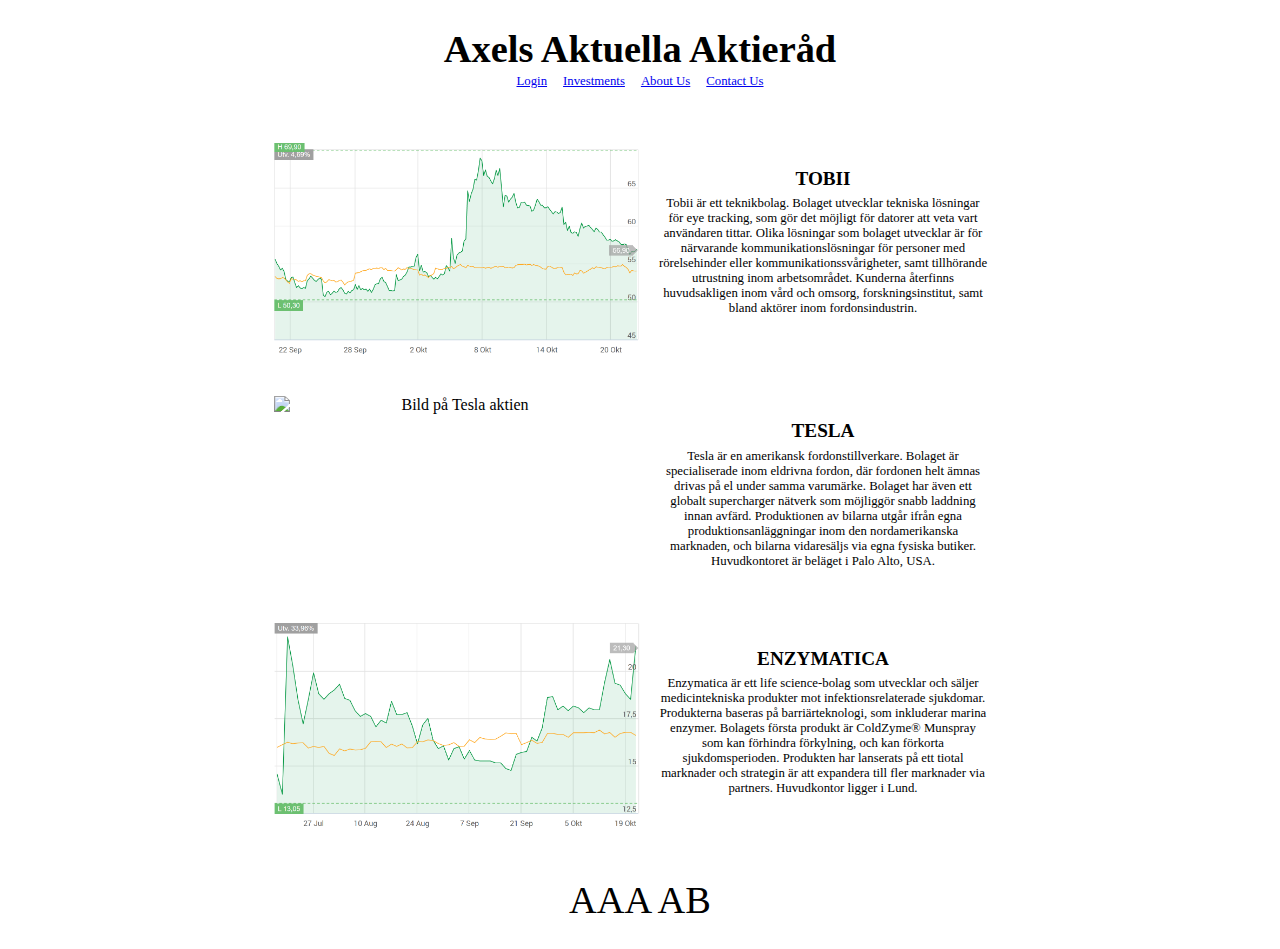
==== index.html @ dc919e75 "Tre Exempel" ====
<!DOCTYPE html>
<html lang="en">
<head>
    <meta charset="UTF-8">
    <meta name="viewport" content="width=device-width, initial-scale=1.0">
    <link rel="stylesheet" href="style.css">
    <title>Document</title>
</head>
<body>
    <header>
        <h1 class="AAA">Axels Aktuella Aktieråd</h1>
        <span class="link">
            <a href="login.html">Login</a> 
        </span>
        <span class="link">
            <a href="investments.html">Investments</a> 
        </span>
        <span class="link"> 
            <a href="aboutus.html">About Us</a>
        </span>
        <span class="link">
            <a href="contactus.html">Contact Us</a>
        </span>
    </header>
    <main>
        <div class="indexContent">
            <div class="indexExempel">
                <img width="100%" src="bilder/Tobii.PNG" alt="Bild på Tobii aktien">
                <div class="exempel">
                    <h2 class="exeRubrik">TOBII</h2>
                    <span>Tobii är ett teknikbolag. 
                        Bolaget utvecklar tekniska lösningar för eye tracking, som gör det möjligt för 
                        datorer att veta vart användaren tittar. 
                        Olika lösningar som bolaget utvecklar är för närvarande kommunikationslösningar 
                        för personer med rörelsehinder eller kommunikationssvårigheter, samt tillhörande utrustning inom arbetsområdet. 
                        Kunderna återfinns huvudsakligen inom vård och omsorg, forskningsinstitut, samt bland aktörer inom fordonsindustrin.
                    </span>
                </div>
            </div>
            <div class="indexExempel">
                <img width="100%" src="bilder/tesla.PNG" alt="Bild på Tesla aktien">
                <div class="exempel">
                    <h2 class="exeRubrik">TESLA</h2>
                    <span>Tesla är en amerikansk fordonstillverkare. 
                        Bolaget är specialiserade inom eldrivna fordon, 
                        där fordonen helt ämnas drivas på el under samma varumärke. 
                        Bolaget har även ett globalt supercharger nätverk som möjliggör snabb laddning innan avfärd. 
                        Produktionen av bilarna utgår ifrån egna produktionsanläggningar inom den nordamerikanska marknaden, 
                        och bilarna vidaresäljs via egna fysiska butiker. 
                        Huvudkontoret är beläget i Palo Alto, USA.
                    </span>
                </div>
                    
            </div>
            <div class="indexExempel">
                <img width="100%" src="bilder/Enzymatica.PNG" alt="Bild på Enzymatica aktien">
                <div class="exempel">
                    <h2 class="exeRubrik">ENZYMATICA</h2>
                    <span>Enzymatica är ett life science-bolag som utvecklar och säljer medicintekniska produkter mot infektionsrelaterade sjukdomar. 
                        Produkterna baseras på barriärteknologi, som inkluderar marina enzymer. 
                        Bolagets första produkt är ColdZyme® Munspray som kan förhindra förkylning, och kan förkorta sjukdomsperioden. 
                        Produkten har lanserats på ett tiotal marknader och strategin är att expandera till fler marknader via partners. 
                        Huvudkontor ligger i Lund.
                    </span>
                </div>
            </div>
        </div>
    </main>
    <footer>
        <span>AAA AB</span>
    </footer>
</body>
</html>
---- style.css ----
*{
    margin: 0;
    padding: 0;
}

header{
    text-align: center;
    padding: 3vh;
    margin-bottom: 1vh;
}
 .AAA{
    font-size:3vw;
 }

.link{
    font-size:1vw;
    margin-left: 0.5vw;
    margin-right: 0.5vw;
}


main{
    display: grid;
    grid-template-columns: 1fr 60% 1fr;
}

.indexExempel{
    display:grid;
    grid-template-columns: 50% 50%;
    grid-template-rows: 1fr,1fr;
    padding: 2vh;
}

.indexContent{
    grid-column: 2;
    text-align: center;
}

.exeRubrik{
    padding: 0.5vw;
}

.exempel{
    display: flex;
    padding: 5%;
    font-size: 1vw;
    justify-content: flex-start;
    flex-direction: column;
}

footer{
    text-align: center;
    padding: 3vh;
    font-size: 3vw;
}
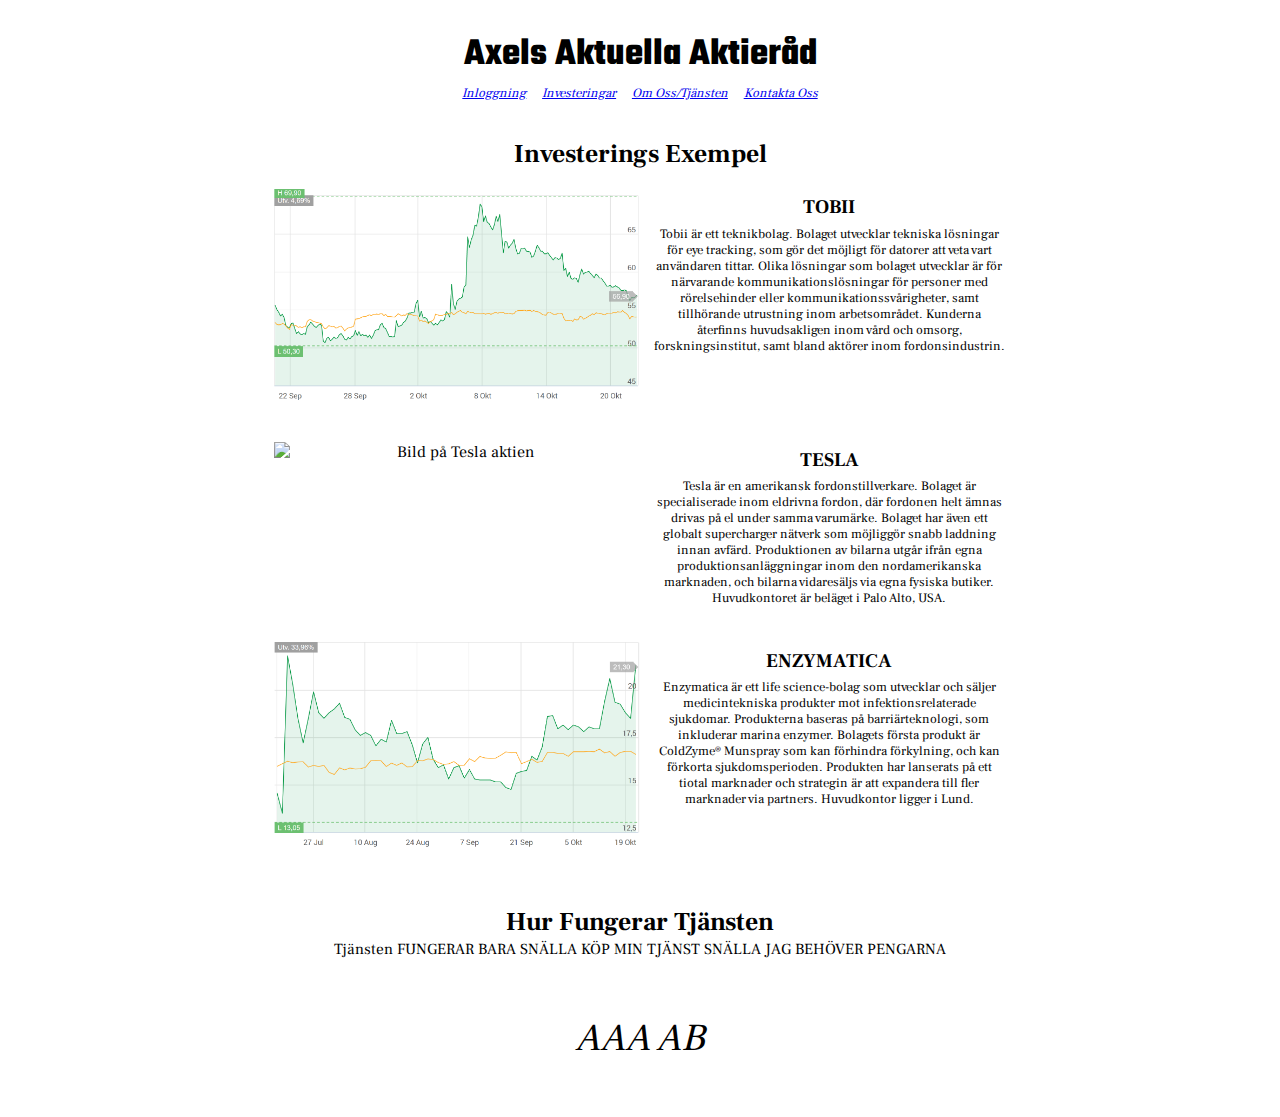
==== commit a12ddafe: "Index sida klar innan estestiska ändringar" ====
--- a/index.html
+++ b/index.html
@@ -4,26 +4,31 @@
     <meta charset="UTF-8">
     <meta name="viewport" content="width=device-width, initial-scale=1.0">
     <link rel="stylesheet" href="style.css">
-    <title>Document</title>
+    <link rel="preconnect" href="https://fonts.gstatic.com">
+    <link href="https://fonts.googleapis.com/css2?family=Teko:wght@700&display=swap" rel="stylesheet">
+    <link rel="shortcut icon" href="bilder/graphicon.png"/>
+    <link href="https://fonts.googleapis.com/css2?family=Frank+Ruhl+Libre&display=swap" rel="stylesheet">
+    <title>Axels Aktuella Aktieråd</title>
 </head>
 <body>
     <header>
         <h1 class="AAA">Axels Aktuella Aktieråd</h1>
         <span class="link">
-            <a href="login.html">Login</a> 
+            <a href="login.html">Inloggning</a> 
         </span>
         <span class="link">
-            <a href="investments.html">Investments</a> 
+            <a href="investments.html">Investeringar</a> 
         </span>
         <span class="link"> 
-            <a href="aboutus.html">About Us</a>
+            <a href="aboutus.html">Om Oss/Tjänsten</a>
         </span>
         <span class="link">
-            <a href="contactus.html">Contact Us</a>
+            <a href="contactus.html">Kontakta Oss</a>
         </span>
     </header>
     <main>
         <div class="indexContent">
+            <h2 class="underrubrik">Investerings Exempel</h2>
             <div class="indexExempel">
                 <img width="100%" src="bilder/Tobii.PNG" alt="Bild på Tobii aktien">
                 <div class="exempel">
@@ -32,8 +37,10 @@
                         Bolaget utvecklar tekniska lösningar för eye tracking, som gör det möjligt för 
                         datorer att veta vart användaren tittar. 
                         Olika lösningar som bolaget utvecklar är för närvarande kommunikationslösningar 
-                        för personer med rörelsehinder eller kommunikationssvårigheter, samt tillhörande utrustning inom arbetsområdet. 
-                        Kunderna återfinns huvudsakligen inom vård och omsorg, forskningsinstitut, samt bland aktörer inom fordonsindustrin.
+                        för personer med rörelsehinder eller kommunikationssvårigheter, 
+                        samt tillhörande utrustning inom arbetsområdet. 
+                        Kunderna återfinns huvudsakligen inom vård och omsorg, forskningsinstitut, 
+                        samt bland aktörer inom fordonsindustrin.
                     </span>
                 </div>
             </div>
@@ -50,20 +57,28 @@
                         Huvudkontoret är beläget i Palo Alto, USA.
                     </span>
                 </div>
-                    
             </div>
             <div class="indexExempel">
                 <img width="100%" src="bilder/Enzymatica.PNG" alt="Bild på Enzymatica aktien">
                 <div class="exempel">
                     <h2 class="exeRubrik">ENZYMATICA</h2>
-                    <span>Enzymatica är ett life science-bolag som utvecklar och säljer medicintekniska produkter mot infektionsrelaterade sjukdomar. 
+                    <span>Enzymatica är ett life science-bolag som utvecklar och säljer 
+                        medicintekniska produkter mot infektionsrelaterade sjukdomar. 
                         Produkterna baseras på barriärteknologi, som inkluderar marina enzymer. 
-                        Bolagets första produkt är ColdZyme® Munspray som kan förhindra förkylning, och kan förkorta sjukdomsperioden. 
-                        Produkten har lanserats på ett tiotal marknader och strategin är att expandera till fler marknader via partners. 
+                        Bolagets första produkt är ColdZyme® Munspray som kan förhindra förkylning, 
+                        och kan förkorta sjukdomsperioden. 
+                        Produkten har lanserats på ett tiotal marknader och strategin är att 
+                        expandera till fler marknader via partners. 
                         Huvudkontor ligger i Lund.
                     </span>
                 </div>
             </div>
+        </div>
+        <div class="introduktion">
+            <h2 class="underrubrik">Hur Fungerar Tjänsten</h2>
+            <span>
+                Tjänsten FUNGERAR BARA SNÄLLA KÖP MIN TJÄNST SNÄLLA JAG BEHÖVER PENGARNA
+            </span>
         </div>
     </main>
     <footer>
--- a/style.css
+++ b/style.css
@@ -1,14 +1,19 @@
 *{
     margin: 0;
     padding: 0;
+    font-family: 'Frank Ruhl Libre', serif;
 }
 
 header{
     text-align: center;
     padding: 3vh;
     margin-bottom: 1vh;
+    font-family: 'Frank Ruhl Libre', serif;
+    font-style: italic;
 }
  .AAA{
+    font-family: 'Teko', sans-serif;
+    font-style: normal;
     font-size:3vw;
  }
 
@@ -18,10 +23,25 @@
     margin-right: 0.5vw;
 }
 
+.introduktion{
+    text-align: center;
+    grid-column: 2;
+    font-size: 1.2vw;
+}
+
+.underrubrik{
+    font-size:2vw;
+}
 
 main{
     display: grid;
     grid-template-columns: 1fr 60% 1fr;
+}
+
+.indexContent{
+    grid-column: 2;
+    text-align: center;
+    margin-bottom: 4vh;
 }
 
 .indexExempel{
@@ -31,25 +51,21 @@
     padding: 2vh;
 }
 
-.indexContent{
-    grid-column: 2;
-    text-align: center;
-}
-
 .exeRubrik{
     padding: 0.5vw;
 }
 
 .exempel{
     display: flex;
-    padding: 5%;
+    margin-left: 1vw;
     font-size: 1vw;
-    justify-content: flex-start;
     flex-direction: column;
 }
 
 footer{
     text-align: center;
-    padding: 3vh;
+    padding: 6vh;
     font-size: 3vw;
+    font-family: 'Frank Ruhl Libre', serif;
+    font-style: italic;
 }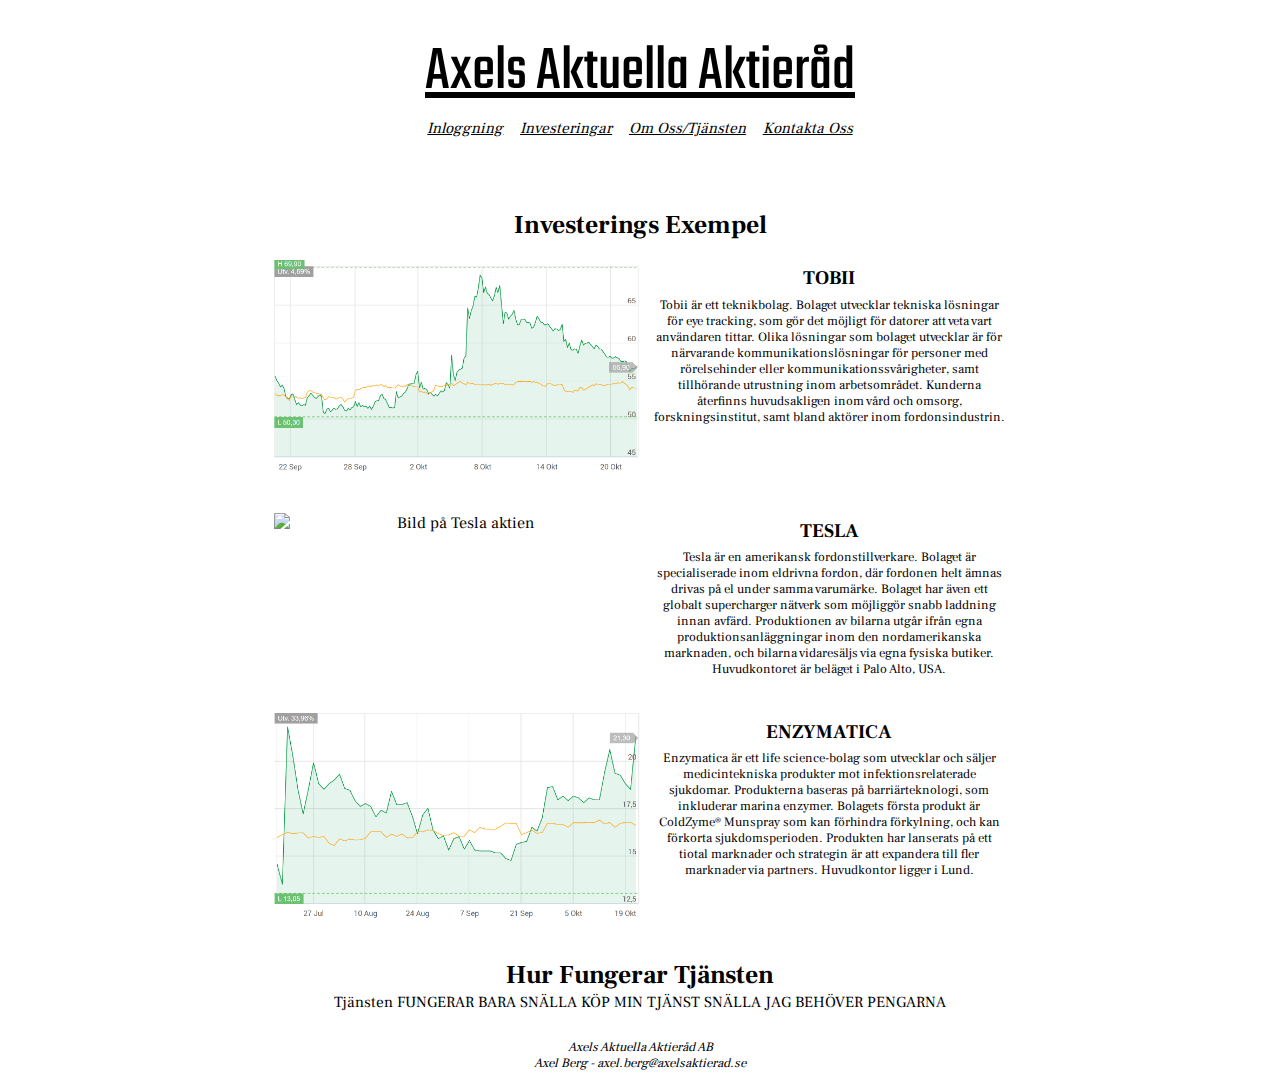
==== commit 788f5ed4: "alla sidor förutom inloggning har allt grundläggande" ====
--- a/index.html
+++ b/index.html
@@ -12,19 +12,13 @@
 </head>
 <body>
     <header>
-        <h1 class="AAA">Axels Aktuella Aktieråd</h1>
-        <span class="link">
-            <a href="login.html">Inloggning</a> 
-        </span>
-        <span class="link">
-            <a href="investments.html">Investeringar</a> 
-        </span>
-        <span class="link"> 
-            <a href="aboutus.html">Om Oss/Tjänsten</a>
-        </span>
-        <span class="link">
-            <a href="contactus.html">Kontakta Oss</a>
-        </span>
+        <a class="AAA" href="index.html">Axels Aktuella Aktieråd</a> 
+        <nav>
+            <a class="link" href="login.html">Inloggning</a> 
+            <a class="link" href="investments.html">Investeringar</a> 
+            <a class="link" href="aboutus.html">Om Oss/Tjänsten</a>
+            <a class="link" href="contactus.html">Kontakta Oss</a>
+        </nav>
     </header>
     <main>
         <div class="indexContent">
@@ -82,7 +76,8 @@
         </div>
     </main>
     <footer>
-        <span>AAA AB</span>
+        <span>Axels Aktuella Aktieråd AB</span>
+        <span>Axel Berg - axel.berg@axelsaktierad.se</span>
     </footer>
 </body>
 </html>--- a/style.css
+++ b/style.css
@@ -5,22 +5,30 @@
 }
 
 header{
+    display: grid;
+    grid-template-rows: 1fr 1fr;
     text-align: center;
-    padding: 3vh;
-    margin-bottom: 1vh;
+    margin-top: 3vh;
     font-family: 'Frank Ruhl Libre', serif;
     font-style: italic;
 }
  .AAA{
+    grid-row: 1;
+    color: black;
     font-family: 'Teko', sans-serif;
     font-style: normal;
-    font-size:3vw;
+    font-size:5vw;
  }
 
 .link{
-    font-size:1vw;
+    color: black;
+    font-size:1.2vw;
     margin-left: 0.5vw;
     margin-right: 0.5vw;
+}
+
+.links{
+    grid-row: 2;
 }
 
 .introduktion{
@@ -38,10 +46,27 @@
     grid-template-columns: 1fr 60% 1fr;
 }
 
+
+.brödtext{
+    display: grid;
+    grid-template-rows: 1fr;
+    grid-column: 2;
+    text-align: center;
+    font-size: 1.5vw;
+}
+
+.kontakt{
+    display:grid;
+    grid-template-columns: 20% 1fr;
+    grid-template-rows: 1fr,1fr;
+    padding: 2vh;
+    font-size: 1vw;
+}
+
 .indexContent{
     grid-column: 2;
     text-align: center;
-    margin-bottom: 4vh;
+    margin-bottom: 2vh;
 }
 
 .indexExempel{
@@ -63,9 +88,12 @@
 }
 
 footer{
+    display: grid;
+    grid-template-rows: 1fr;
     text-align: center;
-    padding: 6vh;
-    font-size: 3vw;
+    margin-top: 3vh;
+    margin-bottom: 1.5vh;
+    font-size: 1vw;
     font-family: 'Frank Ruhl Libre', serif;
     font-style: italic;
 }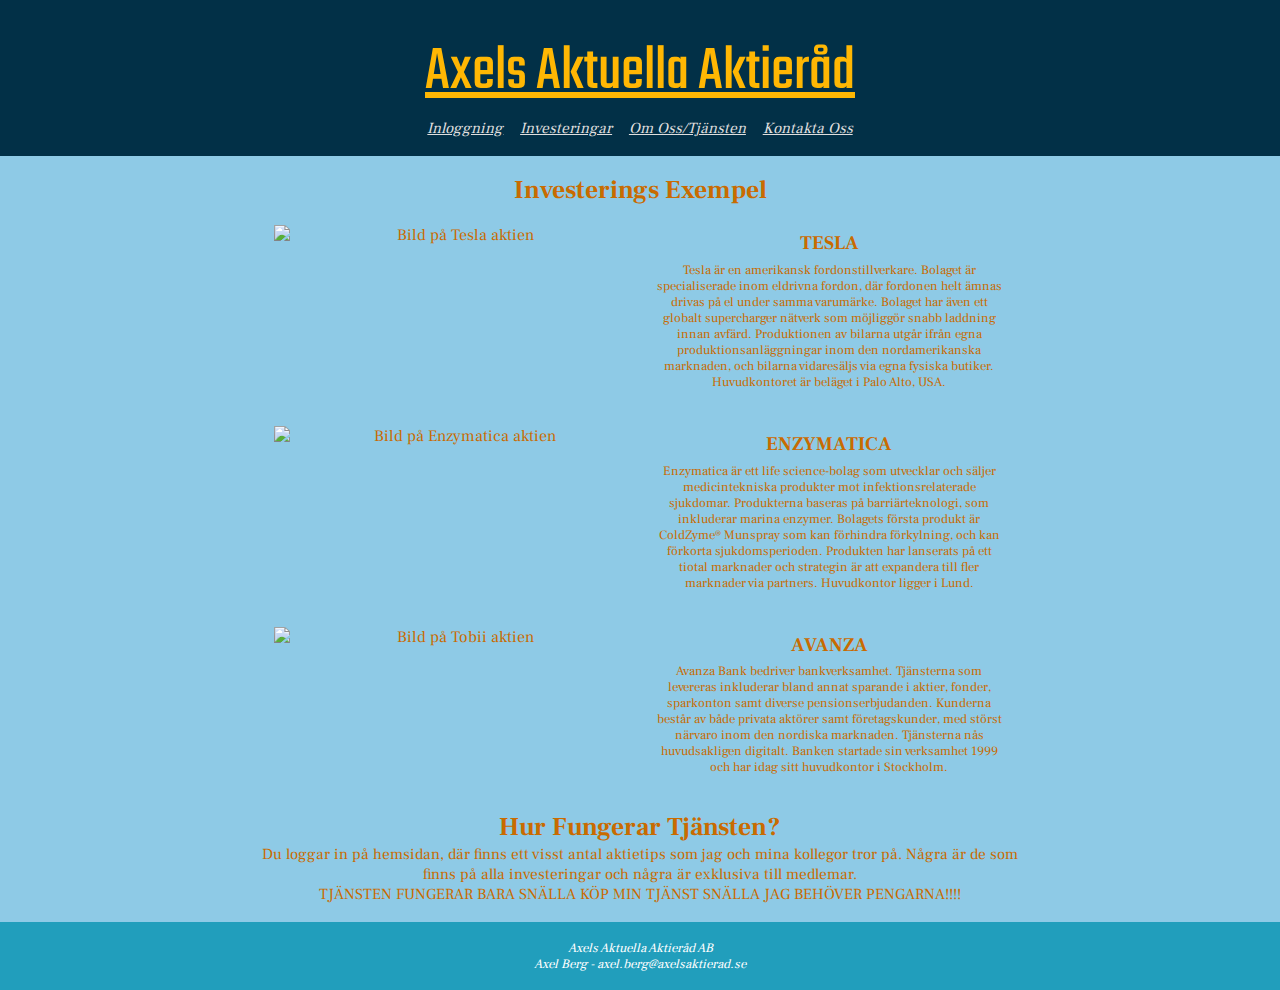
==== commit 5b477839: "Alla sidor klara och färg tillagd" ====
--- a/index.html
+++ b/index.html
@@ -6,7 +6,7 @@
     <link rel="stylesheet" href="style.css">
     <link rel="preconnect" href="https://fonts.gstatic.com">
     <link href="https://fonts.googleapis.com/css2?family=Teko:wght@700&display=swap" rel="stylesheet">
-    <link rel="shortcut icon" href="bilder/graphicon.png"/>
+    <link rel="shortcut icon" href="bilder/icons/graphicon.png"/>
     <link href="https://fonts.googleapis.com/css2?family=Frank+Ruhl+Libre&display=swap" rel="stylesheet">
     <title>Axels Aktuella Aktieråd</title>
 </head>
@@ -24,21 +24,6 @@
         <div class="indexContent">
             <h2 class="underrubrik">Investerings Exempel</h2>
             <div class="indexExempel">
-                <img width="100%" src="bilder/Tobii.PNG" alt="Bild på Tobii aktien">
-                <div class="exempel">
-                    <h2 class="exeRubrik">TOBII</h2>
-                    <span>Tobii är ett teknikbolag. 
-                        Bolaget utvecklar tekniska lösningar för eye tracking, som gör det möjligt för 
-                        datorer att veta vart användaren tittar. 
-                        Olika lösningar som bolaget utvecklar är för närvarande kommunikationslösningar 
-                        för personer med rörelsehinder eller kommunikationssvårigheter, 
-                        samt tillhörande utrustning inom arbetsområdet. 
-                        Kunderna återfinns huvudsakligen inom vård och omsorg, forskningsinstitut, 
-                        samt bland aktörer inom fordonsindustrin.
-                    </span>
-                </div>
-            </div>
-            <div class="indexExempel">
                 <img width="100%" src="bilder/tesla.PNG" alt="Bild på Tesla aktien">
                 <div class="exempel">
                     <h2 class="exeRubrik">TESLA</h2>
@@ -53,7 +38,7 @@
                 </div>
             </div>
             <div class="indexExempel">
-                <img width="100%" src="bilder/Enzymatica.PNG" alt="Bild på Enzymatica aktien">
+                <img width="100%" src="bilder/enzymatica.PNG" alt="Bild på Enzymatica aktien">
                 <div class="exempel">
                     <h2 class="exeRubrik">ENZYMATICA</h2>
                     <span>Enzymatica är ett life science-bolag som utvecklar och säljer 
@@ -67,17 +52,35 @@
                     </span>
                 </div>
             </div>
+            <div class="indexExempel">
+                <img width="100%" src="bilder/avanza.PNG" alt="Bild på Tobii aktien">
+                <div class="exempel">
+                    <h2 class="exeRubrik">AVANZA</h2>
+                    <span>
+                        Avanza Bank bedriver bankverksamhet. 
+                        Tjänsterna som levereras inkluderar bland annat sparande i aktier, fonder, sparkonton 
+                        samt diverse pensionserbjudanden. Kunderna består av både privata aktörer samt företagskunder, 
+                        med störst närvaro inom den nordiska marknaden. Tjänsterna nås huvudsakligen digitalt. 
+                        Banken startade sin verksamhet 1999 och har idag sitt huvudkontor i Stockholm.
+                    </span>
+                </div>
+            </div>
         </div>
         <div class="introduktion">
-            <h2 class="underrubrik">Hur Fungerar Tjänsten</h2>
+            <h2 class="underrubrik">Hur Fungerar Tjänsten?</h2>
             <span>
-                Tjänsten FUNGERAR BARA SNÄLLA KÖP MIN TJÄNST SNÄLLA JAG BEHÖVER PENGARNA
+                Du loggar in på hemsidan, där finns ett visst antal aktietips som jag och mina kollegor tror på. 
+                Några är de som finns på alla investeringar och några är exklusiva till medlemar.
+            </span>
+            <br>
+            <span>
+                TJÄNSTEN FUNGERAR BARA SNÄLLA KÖP MIN TJÄNST SNÄLLA JAG BEHÖVER PENGARNA!!!!
             </span>
         </div>
     </main>
     <footer>
-        <span>Axels Aktuella Aktieråd AB</span>
-        <span>Axel Berg - axel.berg@axelsaktierad.se</span>
+        <span class="white">Axels Aktuella Aktieråd AB</span>
+        <span class="white">Axel Berg - axel.berg@axelsaktierad.se</span>
     </footer>
 </body>
 </html>--- a/style.css
+++ b/style.css
@@ -2,26 +2,32 @@
     margin: 0;
     padding: 0;
     font-family: 'Frank Ruhl Libre', serif;
+    color: rgb(201, 107, 0);
 }
 
 header{
-    display: grid;
-    grid-template-rows: 1fr 1fr;
+    background-color: rgba(2, 48, 71, 50);
     text-align: center;
-    margin-top: 3vh;
+    padding-bottom: 2vh;
+    padding-top: 3vh;
     font-family: 'Frank Ruhl Libre', serif;
     font-style: italic;
 }
- .AAA{
+
+body{
+    background-color: rgb(142, 202, 230);
+}
+
+.AAA{
+    color: rgb(255, 183, 3);
     grid-row: 1;
-    color: black;
     font-family: 'Teko', sans-serif;
     font-style: normal;
     font-size:5vw;
  }
 
 .link{
-    color: black;
+    color: rgb(223, 222, 222);
     font-size:1.2vw;
     margin-left: 0.5vw;
     margin-right: 0.5vw;
@@ -43,9 +49,31 @@
 
 main{
     display: grid;
+    padding-top: 2vh;
+    padding-bottom: 2vh;
     grid-template-columns: 1fr 60% 1fr;
 }
 
+.inlogg{
+    display:grid;
+    grid-template-columns: 1fr 17% 1fr;
+}
+
+.inputBox{
+    padding: 1vh;
+    font-size: 2vh;
+    margin: 0;
+    text-align: center;
+}
+
+.knappar{
+    margin:1vw;
+}
+
+.justifyContent{
+    display: flex;
+    justify-content: center;
+}
 
 .brödtext{
     display: grid;
@@ -53,6 +81,7 @@
     grid-column: 2;
     text-align: center;
     font-size: 1.5vw;
+    justify-content: center;
 }
 
 .kontakt{
@@ -68,7 +97,6 @@
     text-align: center;
     margin-bottom: 2vh;
 }
-
 .indexExempel{
     display:grid;
     grid-template-columns: 50% 50%;
@@ -80,6 +108,18 @@
     padding: 0.5vw;
 }
 
+.kontaktRubrik{
+    font-size: 4vw;
+}
+
+.kontaktInfo{
+    display: flex;
+    margin-left: 1vw;
+    font-size: 1.5vw;
+    flex-direction: column;
+    align-items: flex-start;
+}
+
 .exempel{
     display: flex;
     margin-left: 1vw;
@@ -87,12 +127,17 @@
     flex-direction: column;
 }
 
+.white{
+    color: white;
+}
+
 footer{
     display: grid;
+    background-color: rgb(33, 158, 188);
     grid-template-rows: 1fr;
     text-align: center;
-    margin-top: 3vh;
-    margin-bottom: 1.5vh;
+    padding-top: 2vh;
+    padding-bottom: 2vh;
     font-size: 1vw;
     font-family: 'Frank Ruhl Libre', serif;
     font-style: italic;
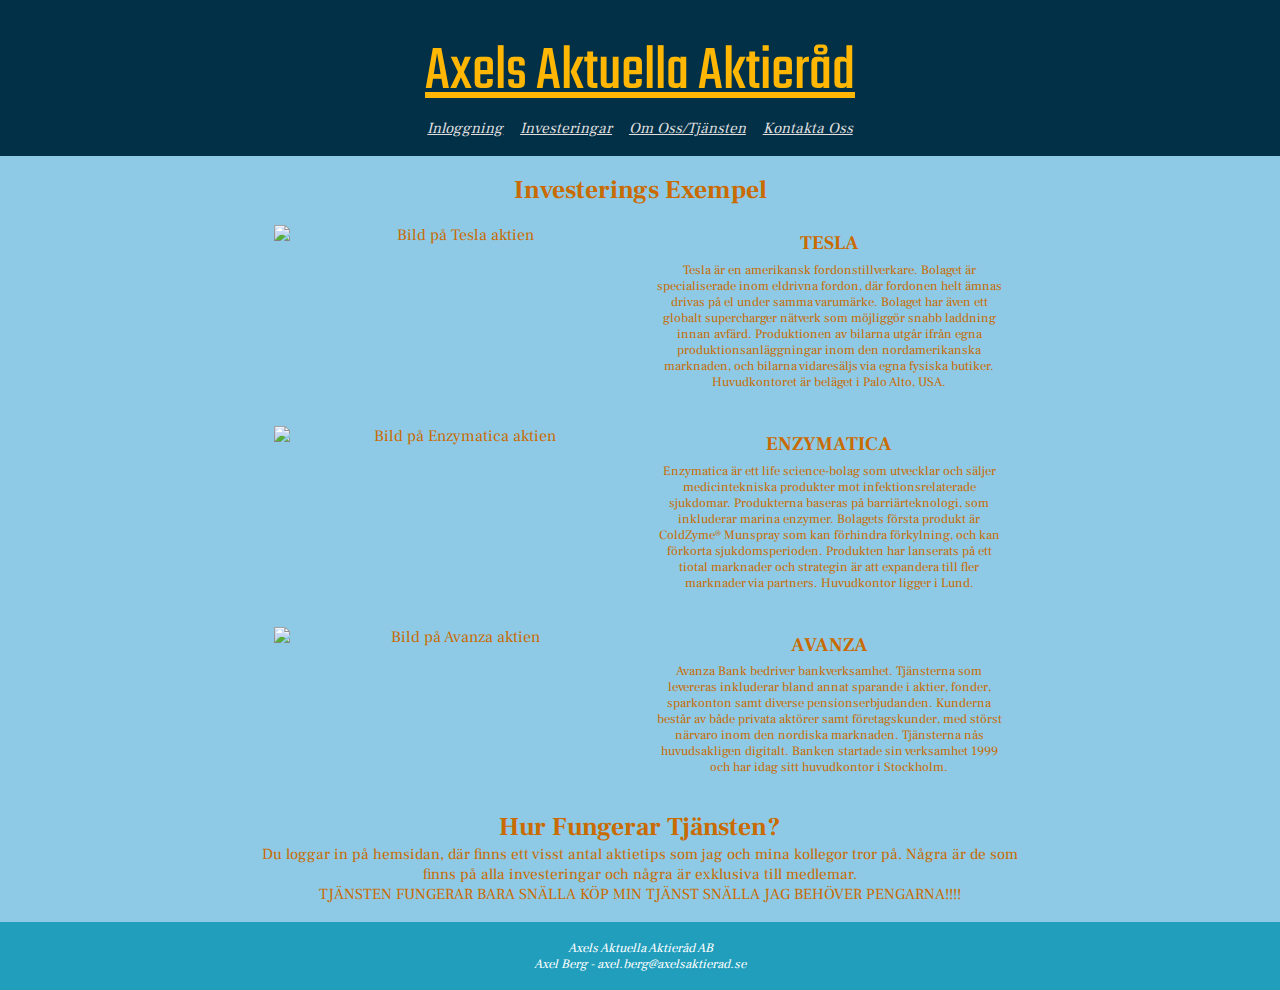
==== commit b009d3e2: "Fixade fel i alt atributet på vissa bilder" ====
--- a/index.html
+++ b/index.html
@@ -53,7 +53,7 @@
                 </div>
             </div>
             <div class="indexExempel">
-                <img width="100%" src="bilder/avanza.PNG" alt="Bild på Tobii aktien">
+                <img width="100%" src="bilder/avanza.PNG" alt="Bild på Avanza aktien">
                 <div class="exempel">
                     <h2 class="exeRubrik">AVANZA</h2>
                     <span>
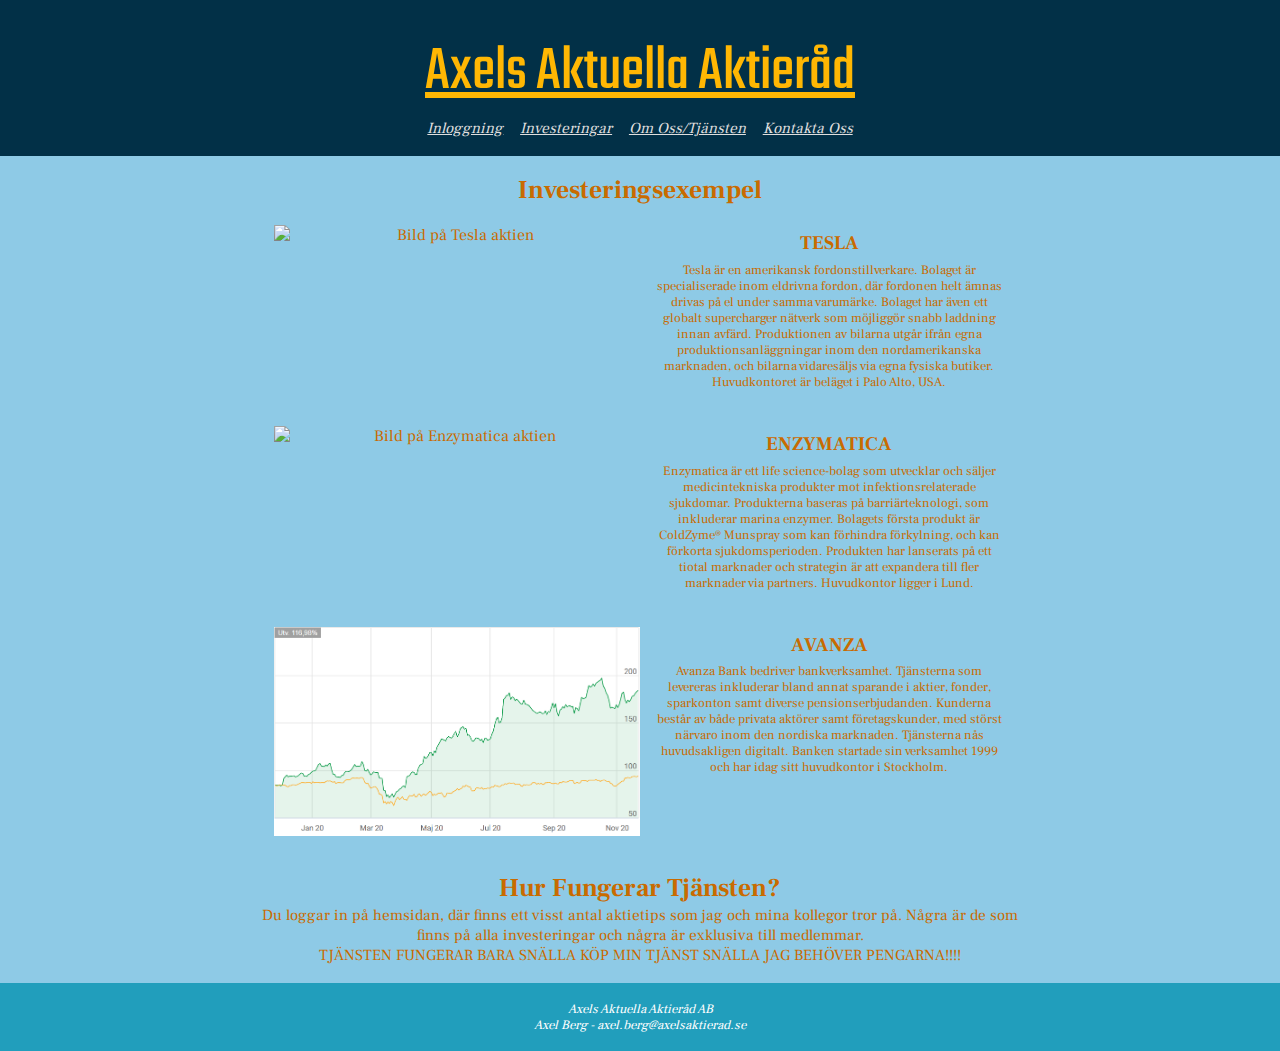
==== commit 487843f0: "Små stavfel + .PNG -> .png" ====
--- a/index.html
+++ b/index.html
@@ -22,9 +22,9 @@
     </header>
     <main>
         <div class="indexContent">
-            <h2 class="underrubrik">Investerings Exempel</h2>
+            <h2 class="underrubrik">Investeringsexempel</h2>
             <div class="indexExempel">
-                <img width="100%" src="bilder/tesla.PNG" alt="Bild på Tesla aktien">
+                <img width="100%" src="bilder/tesla.png" alt="Bild på Tesla aktien">
                 <div class="exempel">
                     <h2 class="exeRubrik">TESLA</h2>
                     <span>Tesla är en amerikansk fordonstillverkare. 
@@ -38,7 +38,7 @@
                 </div>
             </div>
             <div class="indexExempel">
-                <img width="100%" src="bilder/enzymatica.PNG" alt="Bild på Enzymatica aktien">
+                <img width="100%" src="bilder/enzymatica.png" alt="Bild på Enzymatica aktien">
                 <div class="exempel">
                     <h2 class="exeRubrik">ENZYMATICA</h2>
                     <span>Enzymatica är ett life science-bolag som utvecklar och säljer 
@@ -53,7 +53,7 @@
                 </div>
             </div>
             <div class="indexExempel">
-                <img width="100%" src="bilder/avanza.PNG" alt="Bild på Avanza aktien">
+                <img width="100%" src="bilder/avanza.png" alt="Bild på Avanza aktien">
                 <div class="exempel">
                     <h2 class="exeRubrik">AVANZA</h2>
                     <span>
@@ -70,7 +70,7 @@
             <h2 class="underrubrik">Hur Fungerar Tjänsten?</h2>
             <span>
                 Du loggar in på hemsidan, där finns ett visst antal aktietips som jag och mina kollegor tror på. 
-                Några är de som finns på alla investeringar och några är exklusiva till medlemar.
+                Några är de som finns på alla investeringar och några är exklusiva till medlemmar.
             </span>
             <br>
             <span>
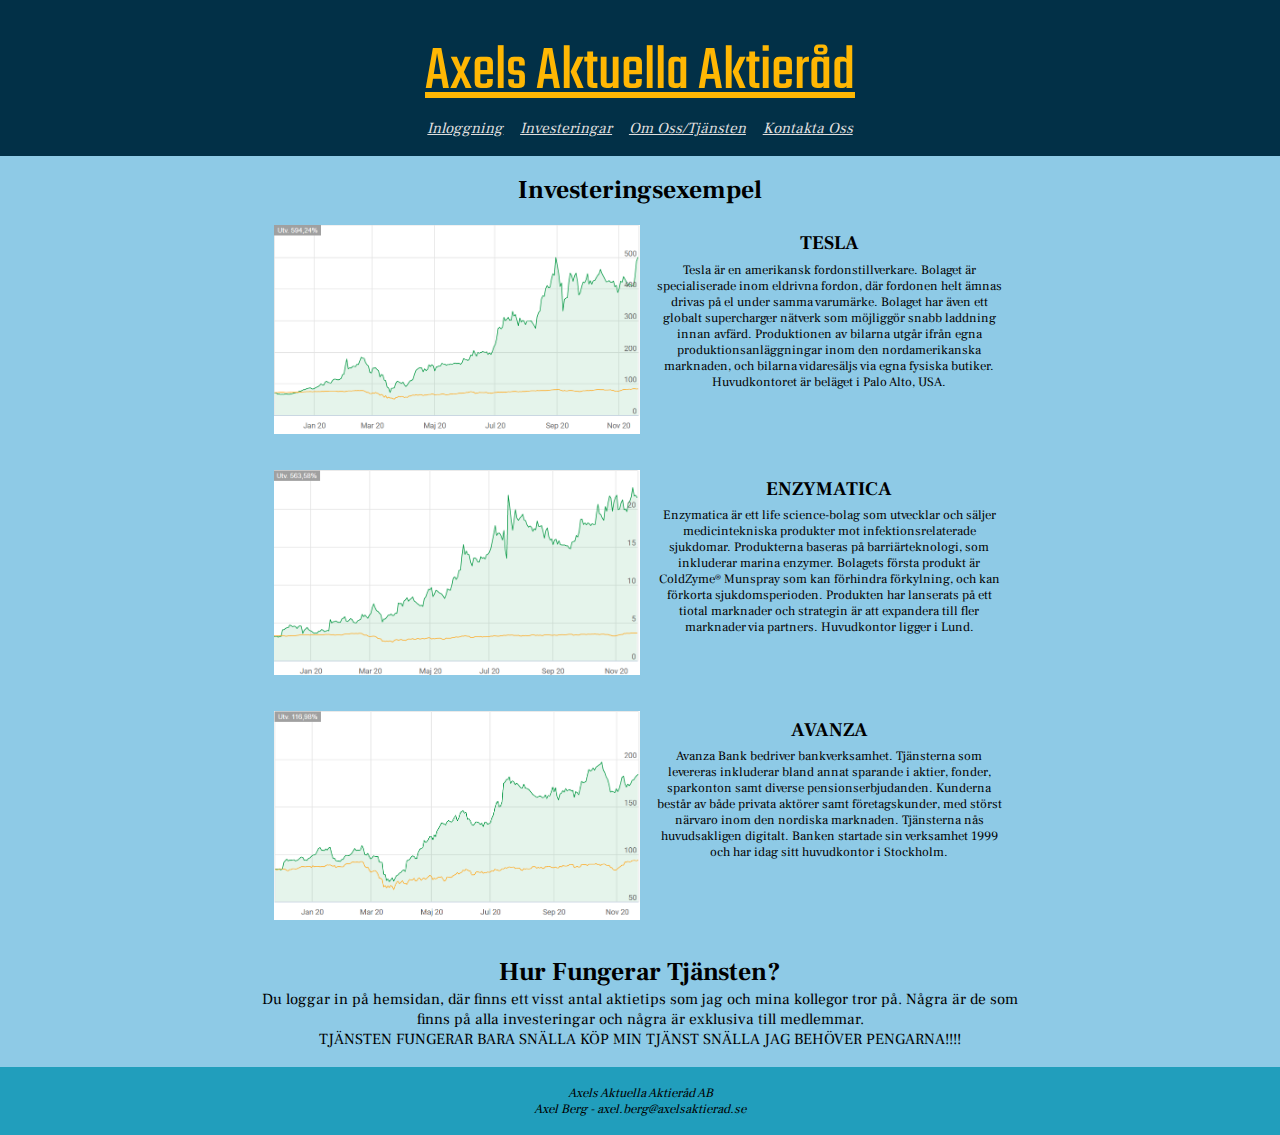
==== commit 02867375: "Textfärger ändrade" ====
--- a/index.html
+++ b/index.html
@@ -61,7 +61,7 @@
                         Tjänsterna som levereras inkluderar bland annat sparande i aktier, fonder, sparkonton 
                         samt diverse pensionserbjudanden. Kunderna består av både privata aktörer samt företagskunder, 
                         med störst närvaro inom den nordiska marknaden. Tjänsterna nås huvudsakligen digitalt. 
-                        Banken startade sin verksamhet 1999 och har idag sitt huvudkontor i Stockholm.
+                        Banken startade sin verksamhet 1999 och har idag sitt huvudkontor i Stockholm. 
                     </span>
                 </div>
             </div>
@@ -79,8 +79,8 @@
         </div>
     </main>
     <footer>
-        <span class="white">Axels Aktuella Aktieråd AB</span>
-        <span class="white">Axel Berg - axel.berg@axelsaktierad.se</span>
+        <span>Axels Aktuella Aktieråd AB</span>
+        <span>Axel Berg - axel.berg@axelsaktierad.se</span>
     </footer>
 </body>
 </html>--- a/style.css
+++ b/style.css
@@ -2,7 +2,7 @@
     margin: 0;
     padding: 0;
     font-family: 'Frank Ruhl Libre', serif;
-    color: rgb(201, 107, 0);
+    color: rgb(0,0,0);
 }
 
 header{
@@ -127,10 +127,6 @@
     flex-direction: column;
 }
 
-.white{
-    color: white;
-}
-
 footer{
     display: grid;
     background-color: rgb(33, 158, 188);
